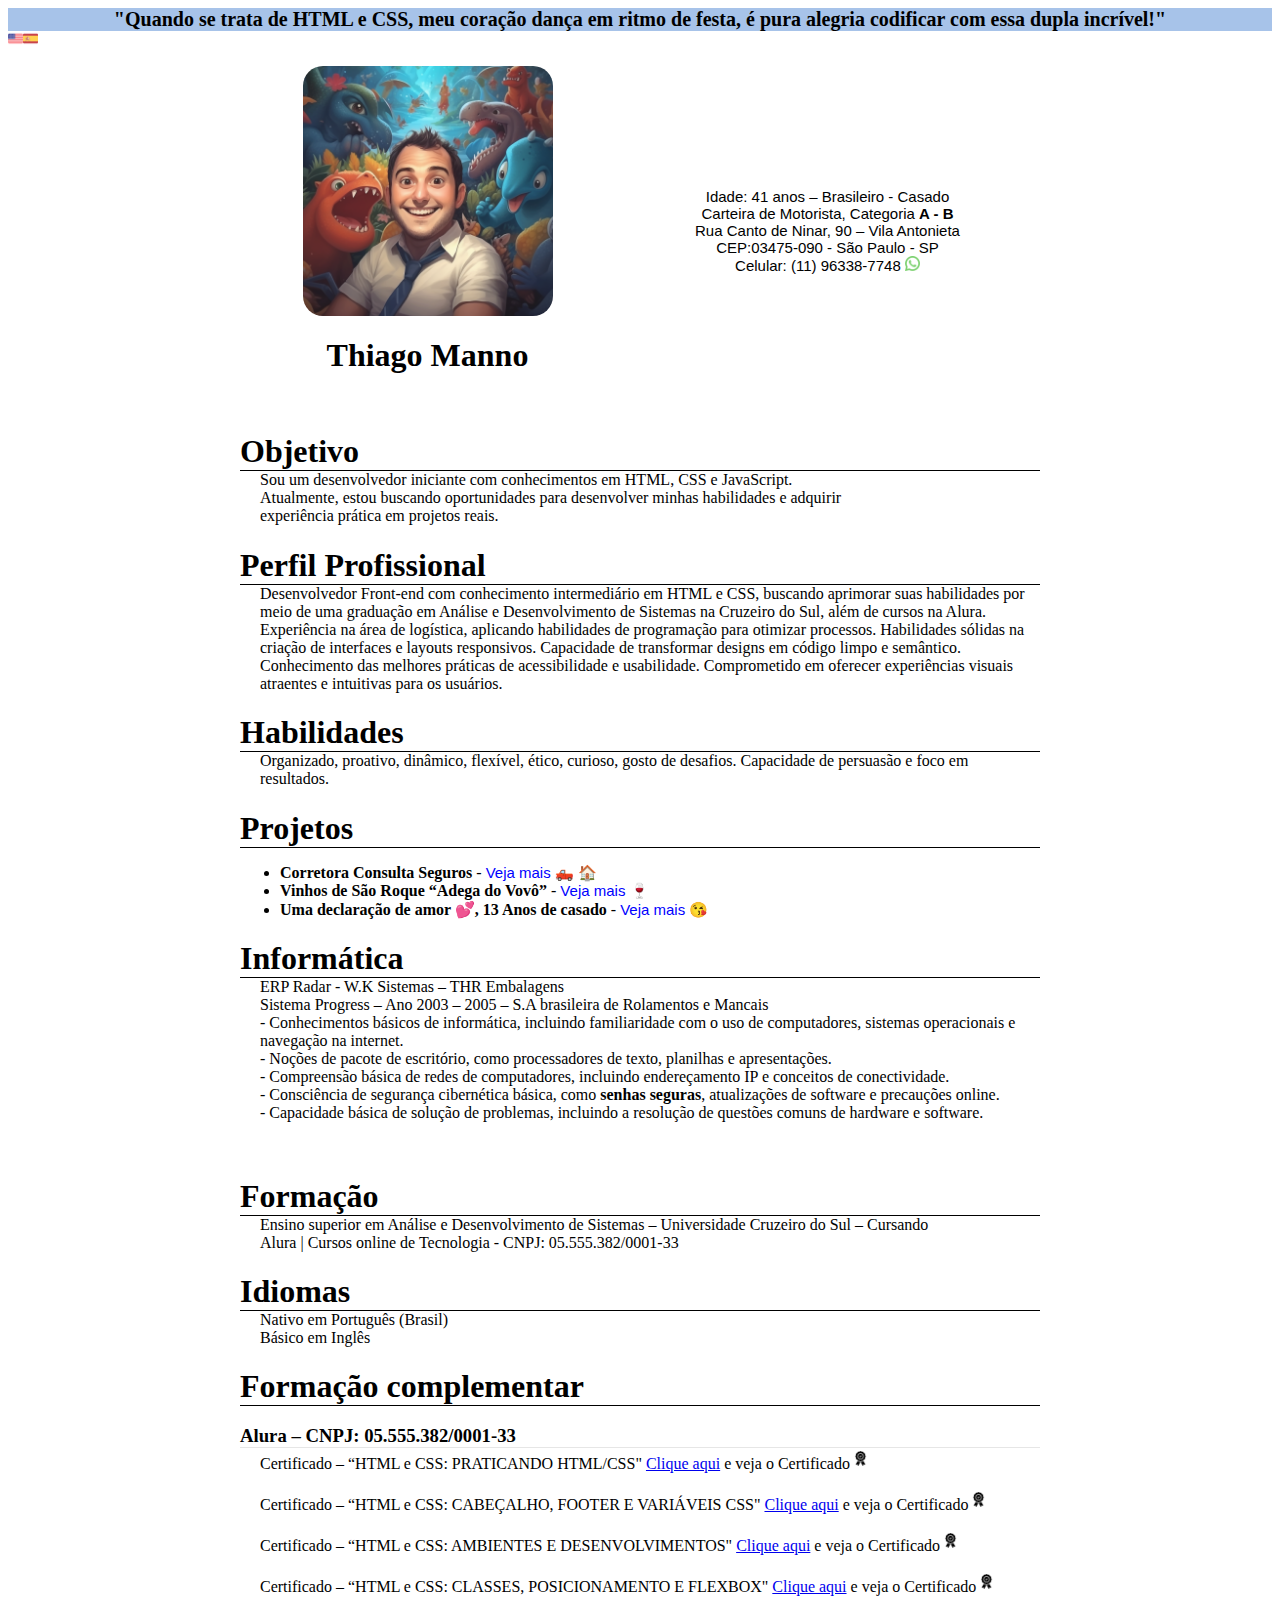
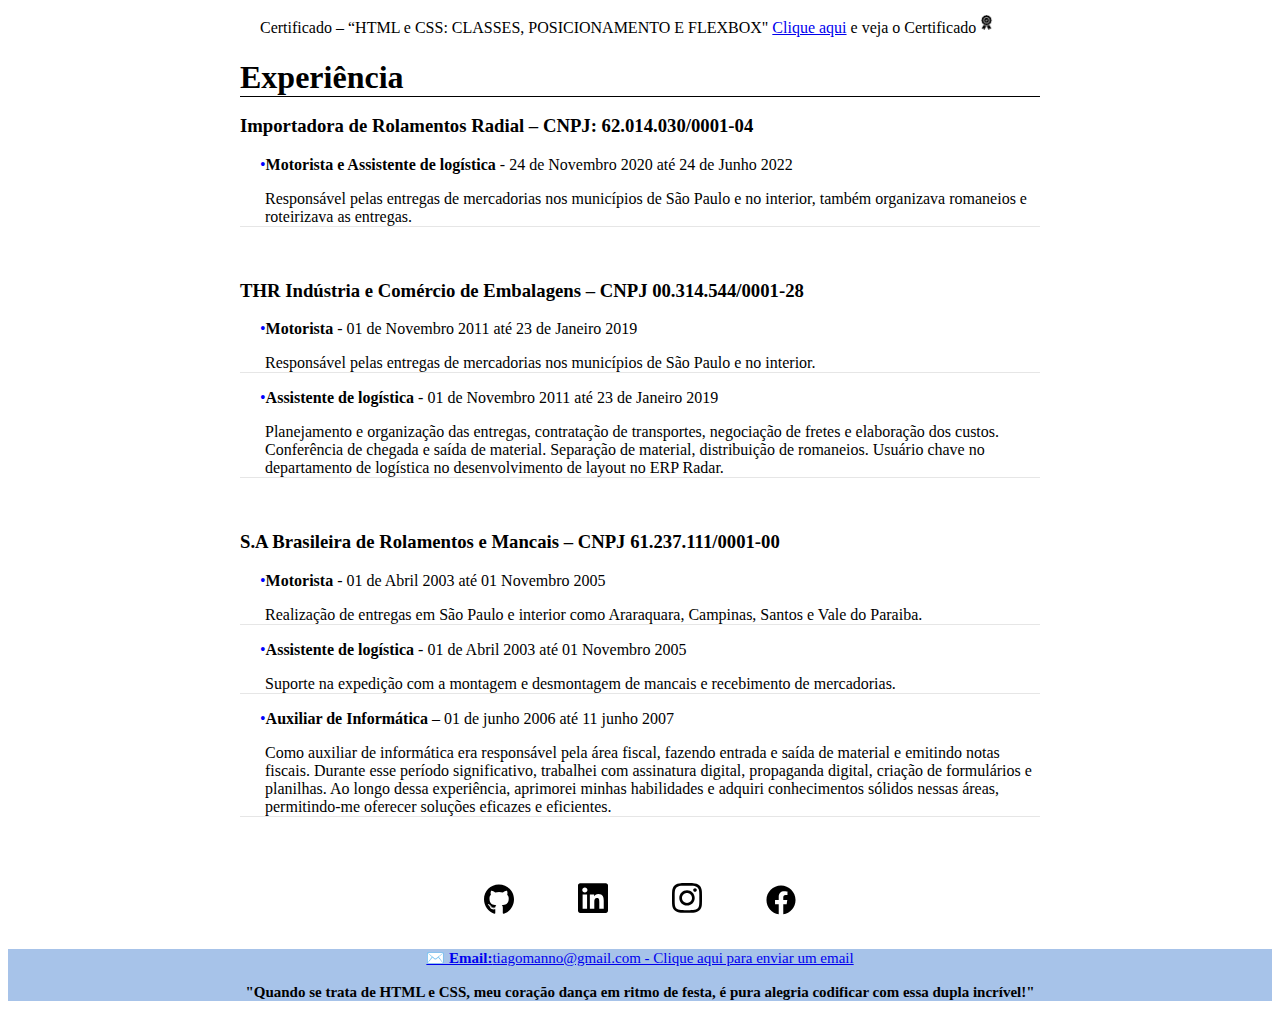
==== index.html @ 10908d87 "Update index.html" ====
<!DOCTYPE html>
<html lang="pt-BR">
<head>
    <meta charset="UTF-8">
    <meta name="viewport" content="width=], initial-scale=1.0">
    <link rel="stylesheet" href="css/styles.css">
    <title>Curriculo - Thiago Manno</title>
</head>
<div class="bloque_decoration"><strong>"Quando se trata de HTML e CSS, meu coração dança em ritmo de festa, é pura alegria codificar com essa dupla incrível!"</strong></div>
<div class="boque_bandeiras_duas">
    <a href="https://www.curriculothiagomannno.com/ingles.html"><img class="boque_bandeira" src="imagem/estados-unidos.png" alt="face_icone"></a>
    <a href="https://www.curriculothiagomannno.com/espanhol.html"><img class="boque_bandeira" src="imagem/espanha.png" alt="face_icone"></a>
</div>
<header class="cabecalho">
      <div class="cabecalho_caixa">
      <section class="cabecalho_esquerdo">
        <img class="cabecalho_img" src="/imagem/Perfil.png" alt="Thiago Manno">
        <h1 class="cabecalho_titulo_thiago"> Thiago Manno</h1>
      </section>
      <section class="cabecalho_direito">
            <p class="cabecalho_titulo_dados_endereco">
            Idade: 41 anos – Brasileiro - Casado<br>
            Carteira de Motorista, Categoria <strong>A - B</strong><br>
            Rua Canto de Ninar, 90 – Vila Antonieta<br>
            CEP:03475-090 - São Paulo - SP<br>
            Celular: (11) 96338-7748 <img class="whatsapp" src="imagem/whatsapp.png" alt="whatsapp"><br></p>
        </section>     
    </div>
</header>

<body>
<div class="container_perfil">
        <h1 class="perfil_titulo">Objetivo</h1>
            <p class="perfil_paragrafo">Sou um desenvolvedor iniciante com conhecimentos em HTML, CSS e JavaScript.<br>
            Atualmente, estou buscando oportunidades para desenvolver minhas habilidades e adquirir<br>
            experiência prática em projetos reais.</p>

        <h1 class="perfil_titulo">Perfil Profissional</h1>
            <p class="perfil_paragrafo">Desenvolvedor Front-end com conhecimento intermediário em HTML e CSS,
            buscando aprimorar suas habilidades por meio de uma graduação em Análise e Desenvolvimento de Sistemas
            na Cruzeiro do Sul, além de cursos na Alura.<br>
            Experiência na área de logística, aplicando habilidades de programação para otimizar
            processos. Habilidades sólidas na criação de interfaces e layouts responsivos.
            Capacidade de transformar designs em código limpo e semântico. Conhecimento das
            melhores práticas de acessibilidade e usabilidade. Comprometido em oferecer
            experiências visuais atraentes e intuitivas para os usuários.</p>

        <h1 class="perfil_titulo">Habilidades</h1>
            <p class="perfil_paragrafo">Organizado, proativo, dinâmico, flexível, ético, curioso, gosto de desafios.
            Capacidade de persuasão e foco em resultados.</p>

        <h1 class="perfil_titulo">Projetos</h1>
        <section class="Projetos">
            <ul>
                <li>
                    <span><strong>Corretora Consulta Seguros</strong></span> -
                    <a class="veja_mais" href="https://www.consultaseguros.com.br" target="_blank">Veja mais 🛻 🏠</a>
                </li>
                <li>
                    <span><strong>Vinhos de São Roque “Adega do Vovô”</strong></span> -
                    <a class="veja_mais" href="https://www.adegadovovo.com.br" target="_blank">Veja mais 🍷</a>
                </li>
                <li>
                    <span><strong>Uma declaração de amor 💕, 13 Anos de casado</strong></span> -
                    <a class="veja_mais" href="https://amor-caca-thiagomanno.vercel.app" target="_blank">Veja mais 😘 </a>
                </li>
            </ul>
        </section>

        <h1 class="perfil_titulo">Informática</h1>
            <p class="perfil_paragrafo">ERP Radar - W.K Sistemas – THR Embalagens<br>
            Sistema Progress – Ano 2003 – 2005 – S.A brasileira de Rolamentos e Mancais<br>
            - Conhecimentos básicos de informática, incluindo familiaridade com o uso de computadores,
            sistemas operacionais e navegação na internet.<br>
            - Noções de pacote de escritório, como processadores de texto, planilhas e apresentações.<br>
            - Compreensão básica de redes de computadores, incluindo endereçamento IP e conceitos de conectividade.<br>
            - Consciência de segurança cibernética básica, como <strong>senhas seguras</strong>, atualizações de software e precauções online.<br>
            - Capacidade básica de solução de problemas, incluindo a resolução de questões comuns de hardware e software.</p><br>
    
        <h1 class="perfil_titulo">Formação</h1>
        <p class="perfil_paragrafo">Ensino superior em Análise e Desenvolvimento de Sistemas – Universidade Cruzeiro do Sul – Cursando<br>
           Alura | Cursos online de Tecnologia - CNPJ: 05.555.382/0001-33</p>
        
          <h1 class="perfil_titulo">Idiomas</h1>
          <p class="perfil_paragrafo">Nativo em Português (Brasil)<br>
           Básico em Inglês</p>

        <h1 class="perfil_titulo">Formação complementar</h1>

           <h3 class="formacao_certificados">Alura – CNPJ: 05.555.382/0001-33</h3>
           <p class="perfil_paragrafo">Certificado – “HTML e CSS: PRATICANDO HTML/CSS" <a href="imagem/001.pdf" target="_blank">Clique aqui</a> e veja o Certificado<img class="icone_cert" src="imagem/icones/certificado_icone.png" alt="certificado_icones"></p>
           <p class="perfil_paragrafo">Certificado – “HTML e CSS: CABEÇALHO, FOOTER E VARIÁVEIS CSS" <a href="imagem/002.pdf" target="_blank">Clique aqui</a> e veja o Certificado<img class="icone_cert" src="imagem/icones/certificado_icone.png" alt="certificado_icones"></p>
           <p class="perfil_paragrafo">Certificado – “HTML e CSS: AMBIENTES E DESENVOLVIMENTOS" <a href="imagem/004.pdf" target="_blank">Clique aqui</a> e veja o Certificado<img class="icone_cert" src="imagem/icones/certificado_icone.png" alt="certificado_icones"></p>
           <p class="perfil_paragrafo">Certificado – “HTML e CSS: CLASSES, POSICIONAMENTO E FLEXBOX" <a href="imagem/003.pdf" target="_blank">Clique aqui</a> e veja o Certificado<img class="icone_cert" src="imagem/icones/certificado_icone.png" alt="certificado_icones"></p>
           <p class="perfil_paragrafo">Certificado – “HTML e CSS: CLASSES, POSICIONAMENTO E FLEXBOX" <a href="imagem/005.pdf" target="_blank">Clique aqui</a> e veja o Certificado<img class="icone_cert" src="imagem/icones/certificado_icone.png" alt="certificado_icones"></p>
           
        
          <h1 class="perfil_titulo">Experiência</h1>        
          
    <h3 class="perfil_titulo_experiencia_empresa">Importadora de Rolamentos Radial – CNPJ: 62.014.030/0001-04</h3>
                <p class="perfil_paragrafo_experiencia_comentario"><strong>Motorista e Assistente de logística</strong> - 24 de Novembro 2020 até 24 de Junho 2022</p>
                <p class="paragrafo_exp_com">Responsável pelas entregas de mercadorias nos municípios de São Paulo e no
                interior, também organizava romaneios e roteirizava as entregas.</p><br>
          
    <h3 class="perfil_titulo_experiencia_empresa">THR Indústria e Comércio de Embalagens – CNPJ 00.314.544/0001-28</h3>
                <p class="perfil_paragrafo_experiencia_comentario"><strong>Motorista</strong> -  01 de Novembro 2011 até 23 de Janeiro 2019</p>
                <p class="paragrafo_exp_com">Responsável pelas entregas de mercadorias nos municípios de São Paulo e no interior.</p>
                <p class="perfil_paragrafo_experiencia_comentario"><strong>Assistente de logística</strong> -  01 de Novembro 2011 até 23 de Janeiro 2019</p>
                <p class="paragrafo_exp_com">Planejamento e organização das entregas, contratação de transportes, negociação de fretes e elaboração dos custos. 
                Conferência de chegada e saída de material. Separação de material, distribuição de romaneios. Usuário chave no departamento de logística no desenvolvimento de layout no ERP Radar.</p><br>
          
    <h3 class="perfil_titulo_experiencia_empresa">S.A Brasileira de Rolamentos e Mancais – CNPJ 61.237.111/0001-00</h3>
                 <p class="perfil_paragrafo_experiencia_comentario"><strong>Motorista</strong> - 01 de Abril 2003 até 01 Novembro 2005</p>
                 <p class="paragrafo_exp_com">Realização de entregas em São Paulo e interior como Araraquara, Campinas, Santos e Vale do Paraiba.</p>                
                <p class="perfil_paragrafo_experiencia_comentario"><strong>Assistente de logística</strong> - 01 de Abril 2003 até 01 Novembro 2005</p>
                <p class="paragrafo_exp_com">Suporte na expedição com a montagem e desmontagem de mancais e recebimento de mercadorias.<br></p>
                <p class="perfil_paragrafo_experiencia_comentario"><strong>Auxiliar de Informática</strong> – 01 de junho 2006 até 11 junho 2007</p>
                <p class="paragrafo_exp_com">Como auxiliar de informática era responsável pela área fiscal, fazendo entrada e
                saída de material e emitindo notas fiscais. Durante esse período significativo,
                trabalhei com assinatura digital, propaganda digital, criação de formulários e
                planilhas. Ao longo dessa experiência, aprimorei minhas habilidades e adquiri
                conhecimentos sólidos nessas áreas, permitindo-me oferecer soluções eficazes e
                eficientes.</p><br>
          
</div>
</body>
<footer class="rodape_redes_sociais">
        <a href="https://github.com/Thiagomanno"><img class="rede_sociais_icon" src="imagem/icones/github.svg" alt="Git_icone"></a>
        <a href="https://www.linkedin.com/in/thiago-manno-0407b7b1/"><img class="rede_sociais_icon" src="imagem/icones/linkedin.svg" alt="link_icone"></a>
        <a href="https://www.instagram.com/thiago.manno"><img class="rede_sociais_icon" src="imagem/icones/instagram.svg" alt="inst_icone"></a>
        <a href="https://www.facebook.com/thiago.manno"><img class="rede_sociais_icon" src="imagem/icones/facebook.svg" alt="face_icone"></a>
</footer>
<div class="email_marketing"><a href="mailto:thiago.manno@hotmail.com.br"><strong> ✉️ Email:</strong>tiagomanno@gmail.com - Clique aqui para enviar um email</a><br><br><strong>"Quando se trata de HTML e CSS, meu coração dança em ritmo de festa, é pura alegria codificar com essa dupla incrível!"</strong></div>
</html>
---- css/styles.css ----
*/ {
    margin: 0px;
    padding: 0px;
    border: 0;
    font-size: 100%;
    font-weight: normal;
}

.boque_bandeiras_duas{
    display: flex;
    flex-direction: row;
}


.boque_bandeira{
    font-size: 15px;
    width: 15px;
}


header{
    display: flex;
    flex-direction: row;
    justify-content:space-around;
}
.cabecalho_titulo_dados_endereco{
     font-family:Arial, Helvetica, sans-serif;
     font-size: 15px;
}



body{
    text-align: center;
}

.cabecalho_redes_sociais{
    display: flex;
    flex-direction: row;
    justify-content: end;
    padding: 5px;
    margin-bottom: 10px;
    gap: 10px;
}
.rede_sociais_icon{
    order: -1;
    width: 30px;
    padding: 30px;
}

.cabecalho_titulo{
    display: flex;
    flex-direction: column;
   
}

.cabecalho_img{
    display: flex;
    flex-direction: column;
    align-items: center;
    justify-content: center;
    width: 250px;
    border-radius: 20px;
    opacity: 90%;
}

.whatsapp{
    width: 15px;
}

 .cabecalho_caixa{
    display: flex;
    flex-direction:row;
    padding: 1pc;
    width: 800px;
    align-items: center;
    justify-content: space-around;
}

@media (max-width: 790px) {
    .cabecalho_caixa {
      flex-direction: column;
    }
  }

.cabecalho_direito{
    display: flex;
    flex-direction: column;
    flex-flow: nowrap;
    text-align: center;
    justify-content: center;
    width: 300px;

}
.cabecalho_esquerdo{
    display: flex;
    flex-direction: column;
    align-items: center;


}
.container_perfil{
        max-width: 800px;
        margin: 0 auto;
        text-align: left;
}
.perfil_titulo{
    text-decoration: none;
    text-align:left;
    margin-bottom: 0;
    border-bottom: 1px solid black;
}

.perfil_paragrafo{
    padding-left: 20px;
    margin-top: 0;
}

.veja_mais{
    text-decoration: none;
    color: blue;
    font-family:Arial, Helvetica, sans-serif;
    font-size: 15px;
}

.formacao_certificados{
    text-decoration: none;
    text-align:left;
    margin-bottom: 0;
    border-bottom: 1px solid #00000019;

}

.perfil_paragrafo_cert-1{
    text-decoration: none;
    text-align:left;
    margin-bottom: 0;
    padding-left: 20px;

}
.perfil_paragrafo_cert{
    text-decoration: none;
    margin-bottom: 0;
    padding-left: 20px;
    padding-bottom: 20px;

}

.icone_cert{
    width: 15px;
    padding: 3px;
}

.experiencias_empresas{
    margin-top: 0;
}

.perfil_paragrafo_experiencia_comentario{
    margin-top: 0;
    padding-left: 20px;
}

.perfil_paragrafo_experiencia_comentario:before{
  content: "\2022"; 
  color: blue; 
}
        
.paragrafo_exp_com{
    padding-left: 25px;
    margin-top: 0;
    border-bottom: 1px solid #00000019;
}

.email_marketing{
    font-size: 15px;
    background-color: rgb(167, 195, 233);
    
}

.bloque_decoration{
    background-color: rgb(167, 195, 233);
    font-size: 20px;
    color: black;
    
}
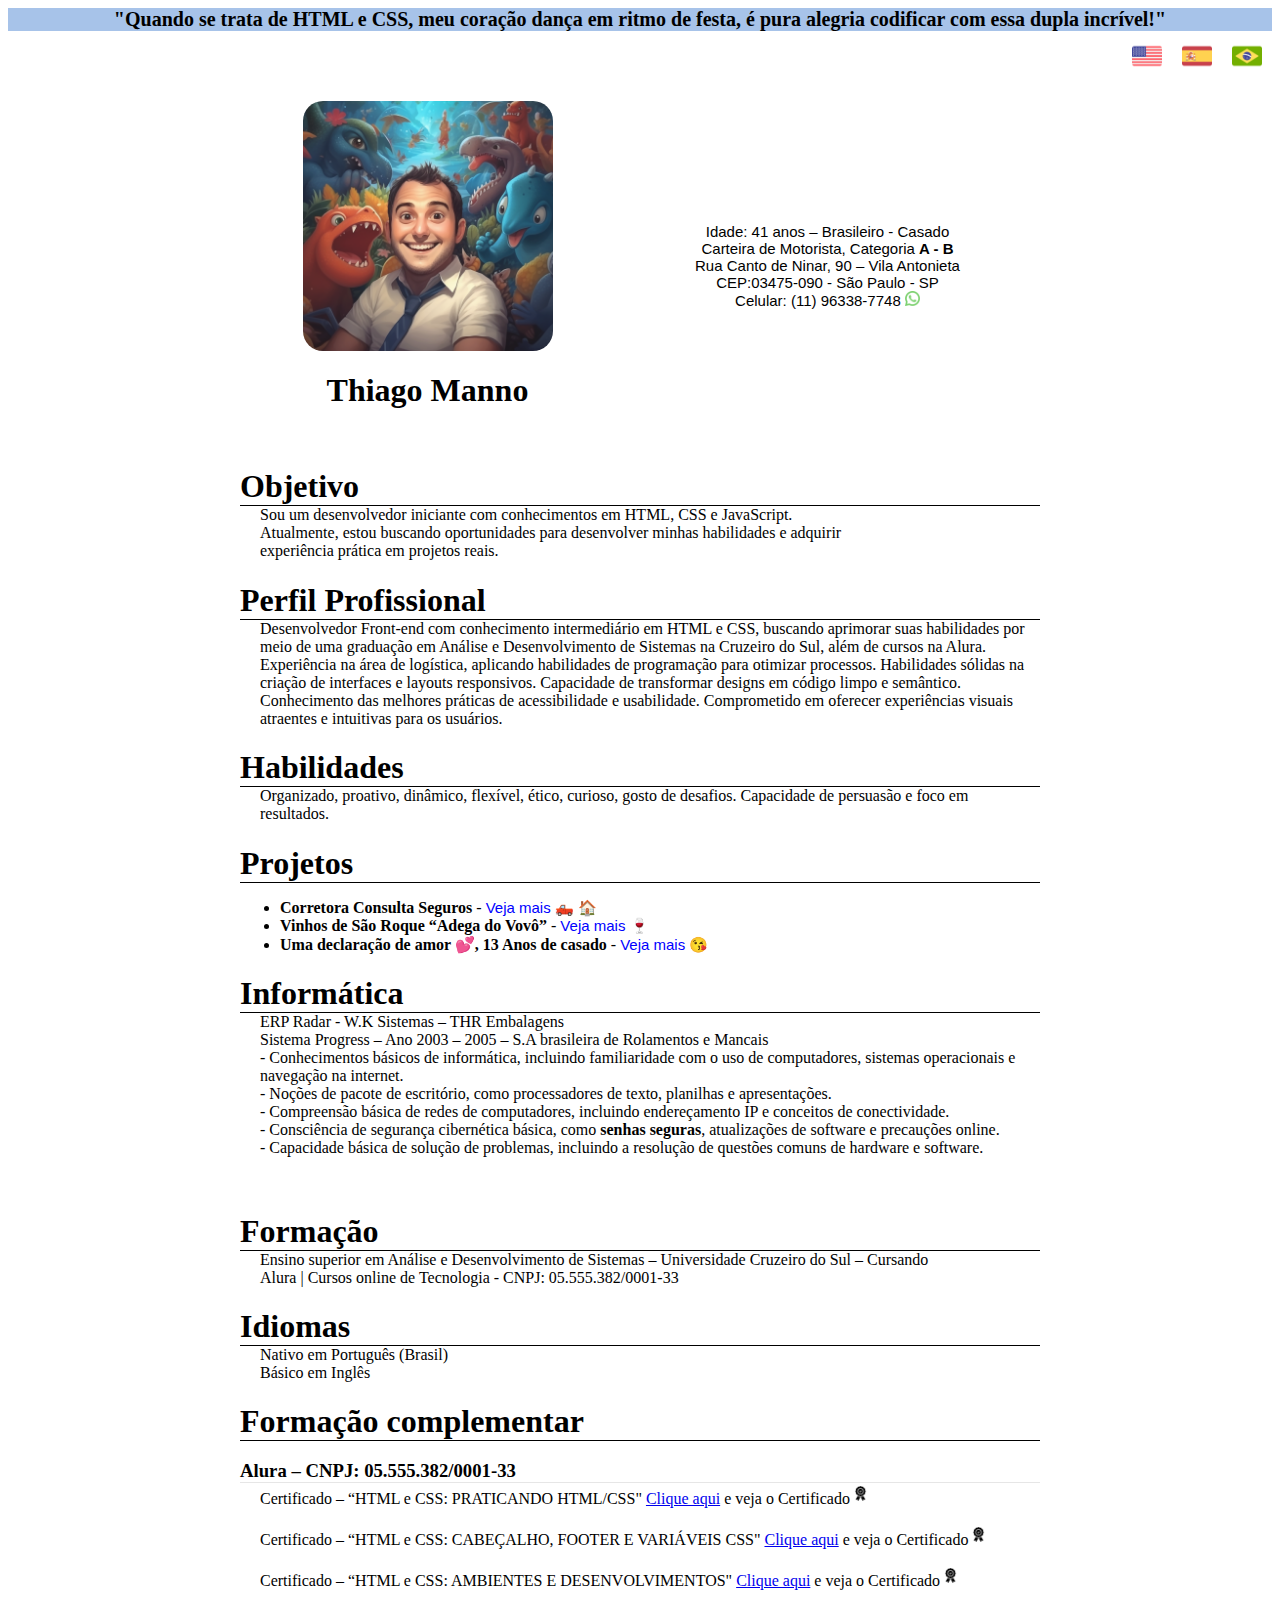
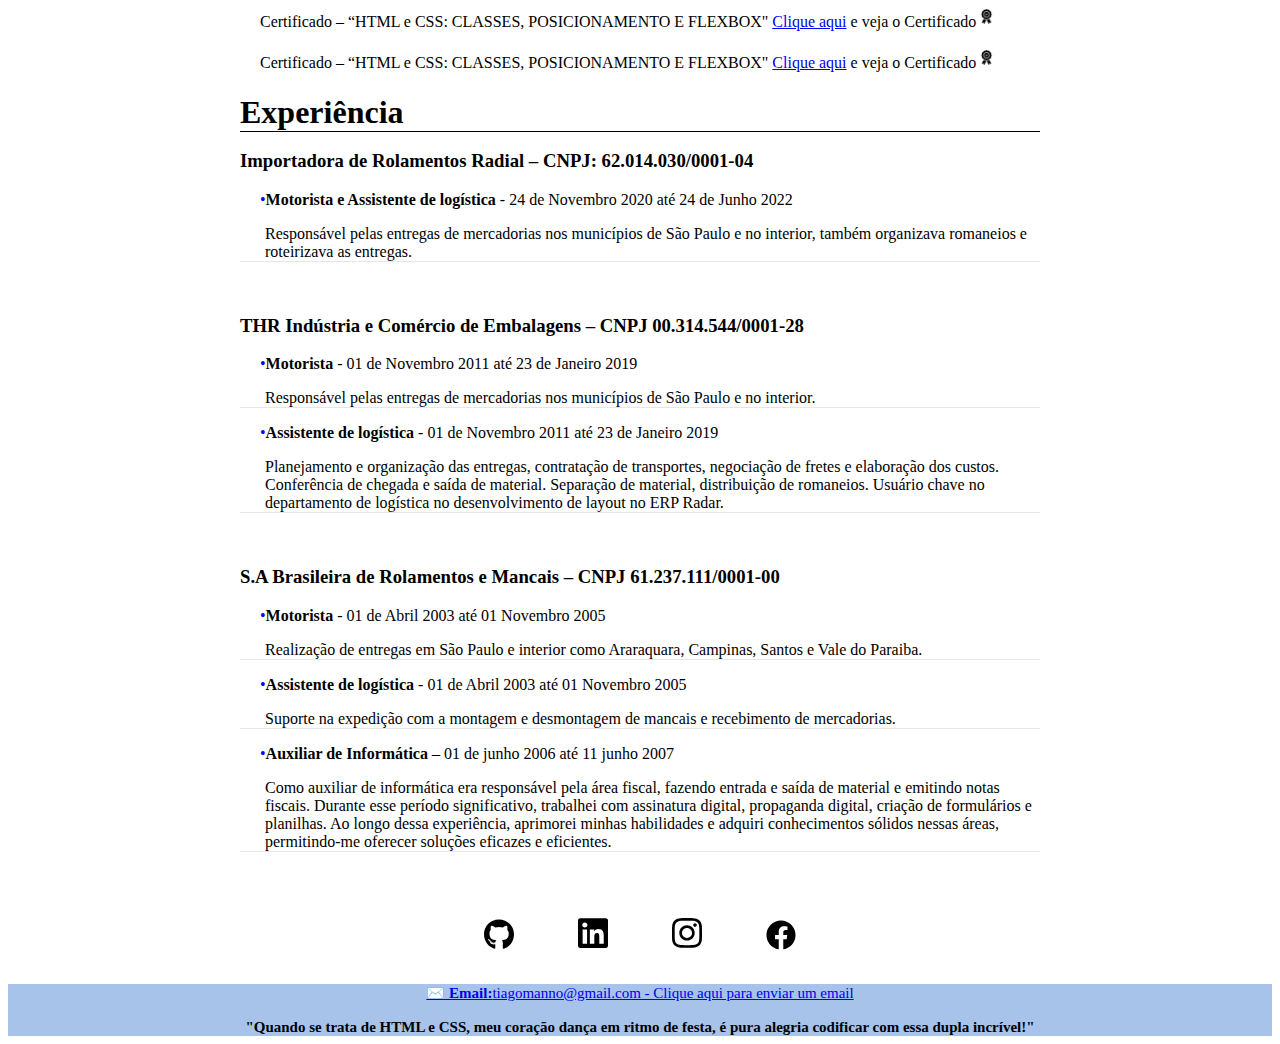
==== commit 4a7c3f24: "Update index.html" ====
--- a/index.html
+++ b/index.html
@@ -10,6 +10,7 @@
 <div class="boque_bandeiras_duas">
     <a href="https://www.curriculothiagomannno.com/ingles.html"><img class="boque_bandeira" src="imagem/estados-unidos.png" alt="face_icone"></a>
     <a href="https://www.curriculothiagomannno.com/espanhol.html"><img class="boque_bandeira" src="imagem/espanha.png" alt="face_icone"></a>
+    <a href="https://www.curriculothiagomannno.com/index.html"><img class="boque_bandeira" src="imagem/brasil.png" alt="face_icone"></a>
 </div>
 <header class="cabecalho">
       <div class="cabecalho_caixa">
--- a/css/styles.css
+++ b/css/styles.css
@@ -9,12 +9,15 @@
 .boque_bandeiras_duas{
     display: flex;
     flex-direction: row;
+    align-items: end;
+    justify-content: end;
 }
 
 
 .boque_bandeira{
-    font-size: 15px;
-    width: 15px;
+    font-size: 30px;
+    width: 30px;
+    padding: 10px;
 }
 
 
@@ -32,6 +35,10 @@
 
 body{
     text-align: center;
+}
+
+.em_breve {
+   font-size: 60px;
 }
 
 .cabecalho_redes_sociais{
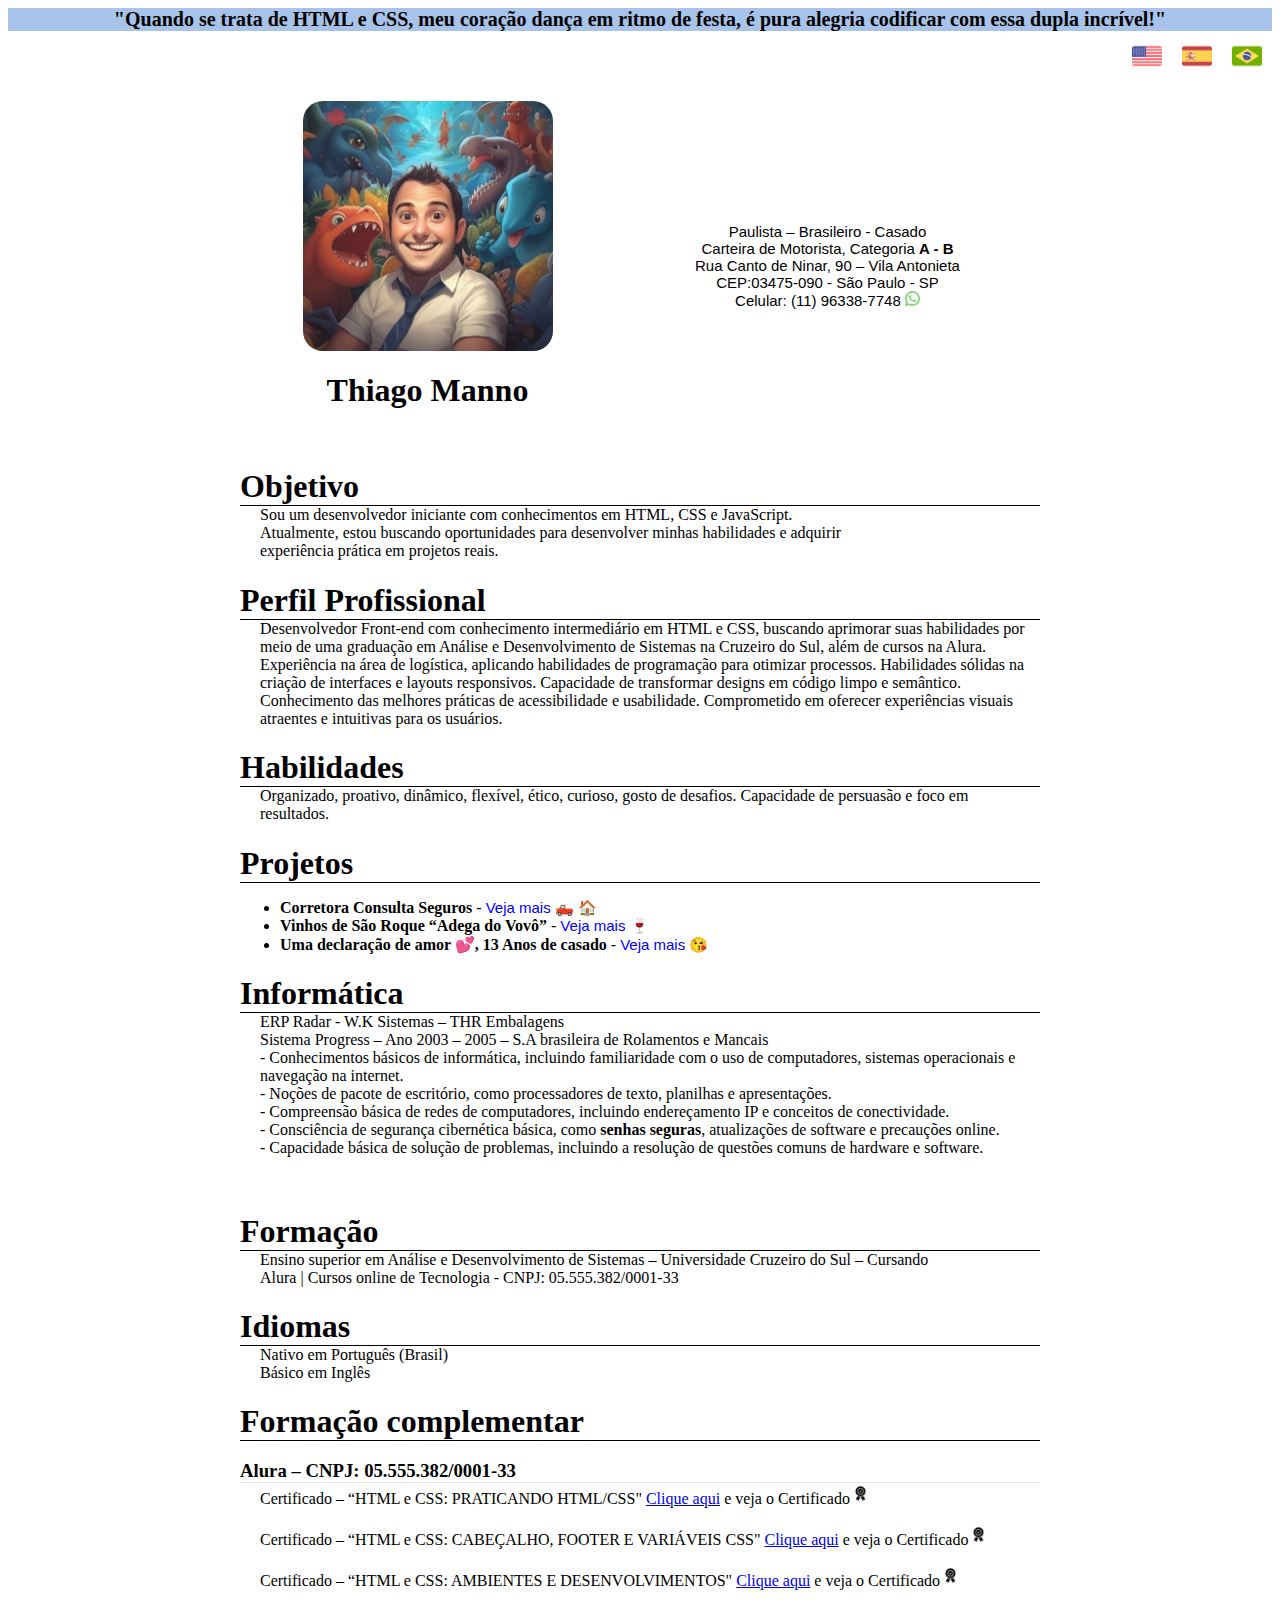
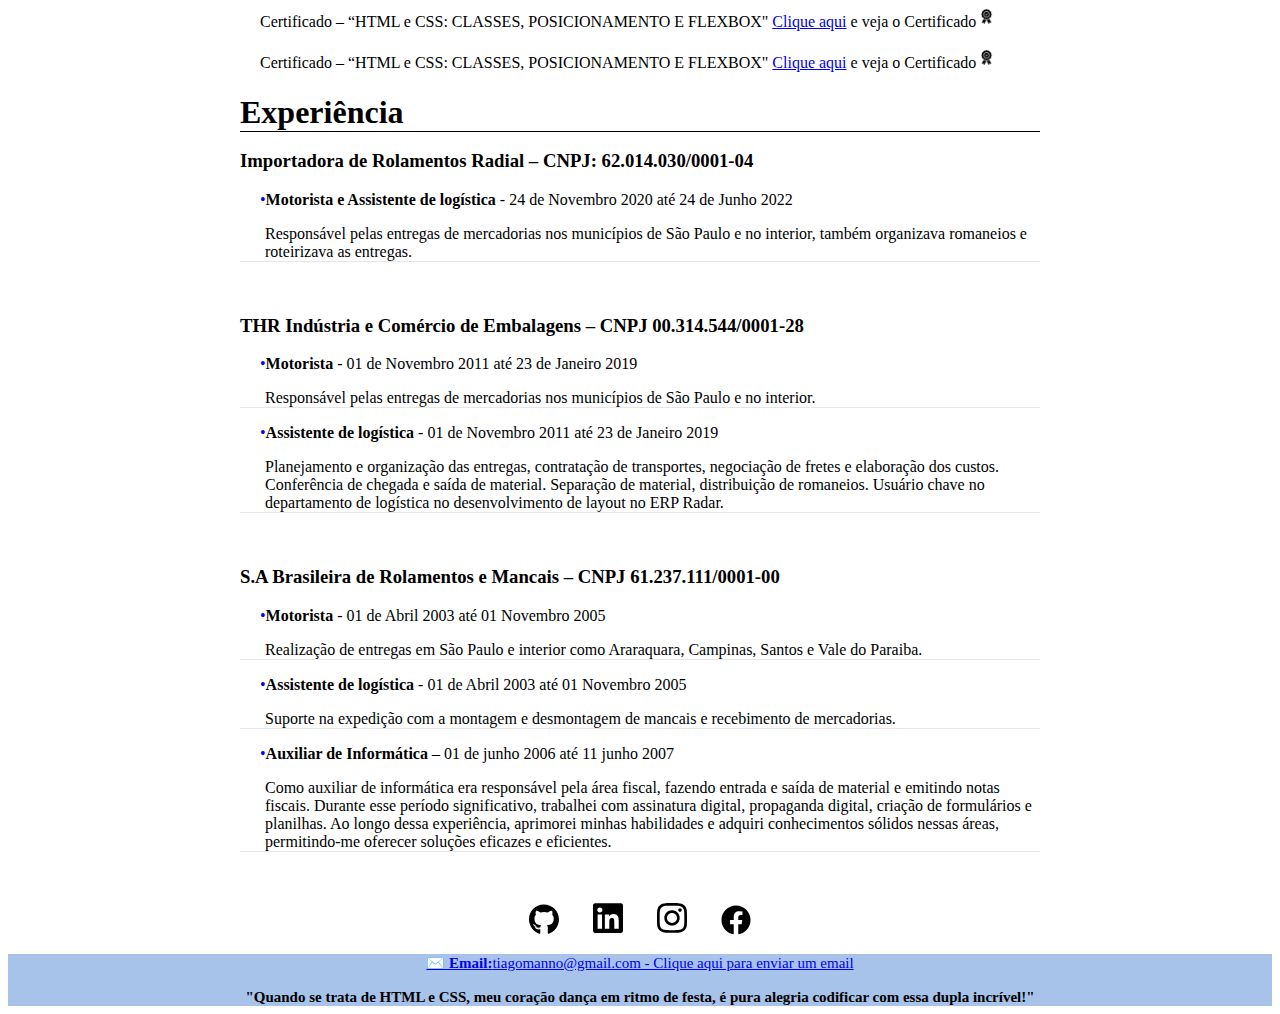
==== commit 3e268685: "Update index.html" ====
--- a/index.html
+++ b/index.html
@@ -10,7 +10,7 @@
 <div class="boque_bandeiras_duas">
     <a href="https://www.curriculothiagomannno.com/ingles.html"><img class="boque_bandeira" src="imagem/estados-unidos.png" alt="face_icone"></a>
     <a href="https://www.curriculothiagomannno.com/espanhol.html"><img class="boque_bandeira" src="imagem/espanha.png" alt="face_icone"></a>
-    <a href="https://www.curriculothiagomannno.com/index.html"><img class="boque_bandeira" src="imagem/brasil.png" alt="face_icone"></a>
+    <a href="https://www.curriculothiagomannno.com/index.html"><img class="boque_bandeira" src="imagem/brasil.png"  alt="face_icone"></a>
 </div>
 <header class="cabecalho">
       <div class="cabecalho_caixa">
@@ -20,7 +20,7 @@
       </section>
       <section class="cabecalho_direito">
             <p class="cabecalho_titulo_dados_endereco">
-            Idade: 41 anos – Brasileiro - Casado<br>
+            Paulista – Brasileiro - Casado<br>
             Carteira de Motorista, Categoria <strong>A - B</strong><br>
             Rua Canto de Ninar, 90 – Vila Antonieta<br>
             CEP:03475-090 - São Paulo - SP<br>
--- a/css/styles.css
+++ b/css/styles.css
@@ -52,7 +52,7 @@
 .rede_sociais_icon{
     order: -1;
     width: 30px;
-    padding: 30px;
+    padding: 15px;
 }
 
 .cabecalho_titulo{
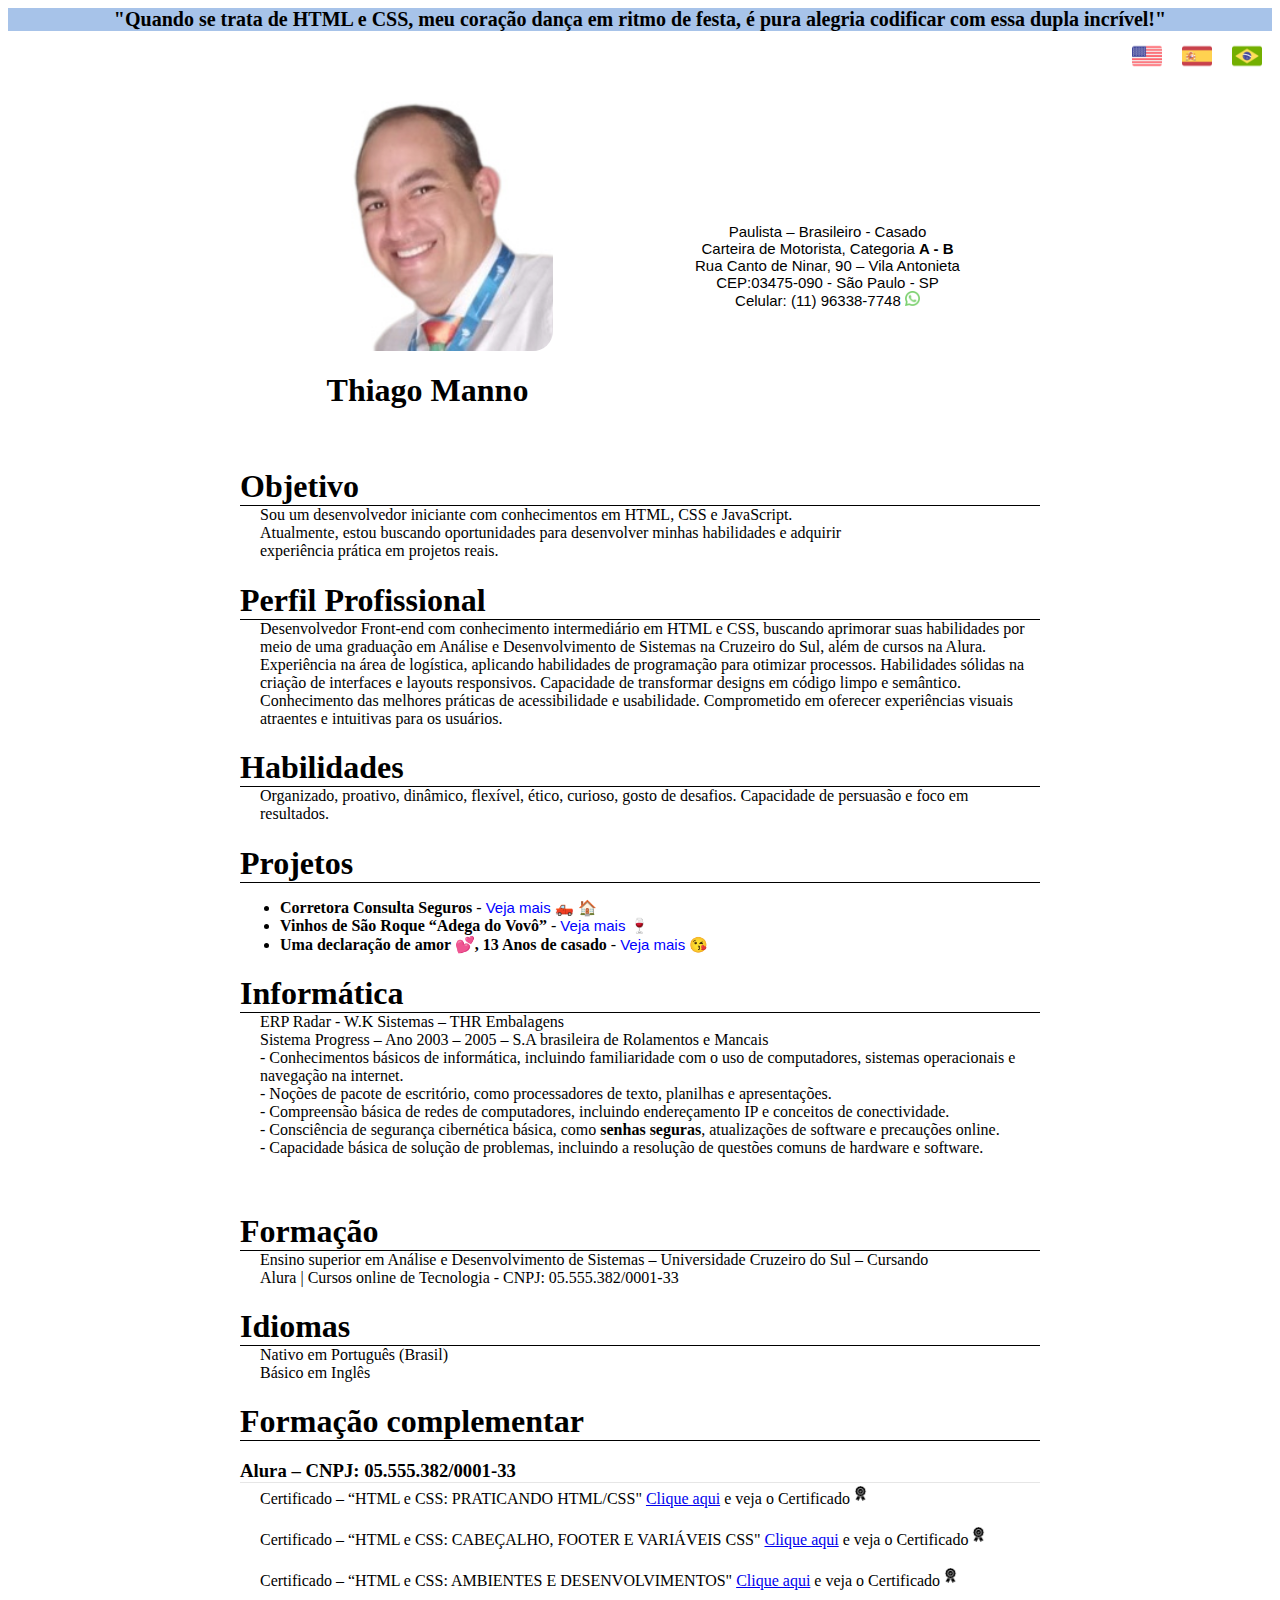
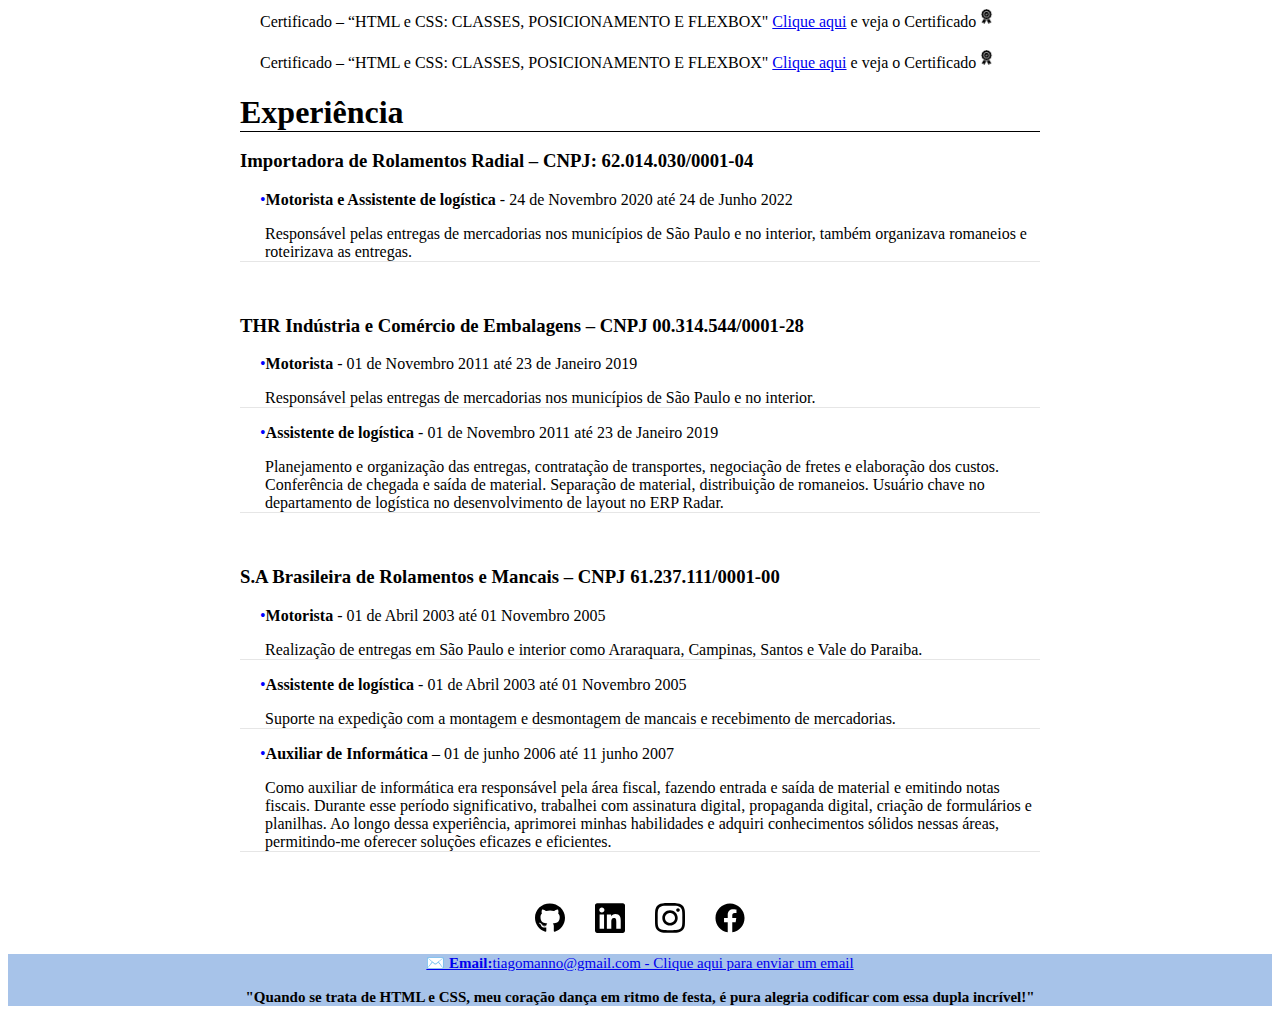
==== commit d0650fa7: "Update index.html" ====
--- a/index.html
+++ b/index.html
@@ -15,7 +15,7 @@
 <header class="cabecalho">
       <div class="cabecalho_caixa">
       <section class="cabecalho_esquerdo">
-        <img class="cabecalho_img" src="/imagem/Perfil.png" alt="Thiago Manno">
+        <img class="cabecalho_img" src="/imagem/thiago.jpg" alt="Thiago Manno">
         <h1 class="cabecalho_titulo_thiago"> Thiago Manno</h1>
       </section>
       <section class="cabecalho_direito">
--- a/css/styles.css
+++ b/css/styles.css
@@ -190,3 +190,10 @@
     color: black;
     
 }
+
+.rodape_redes_sociais{
+    display: flex;
+    flex-direction: row;
+    align-items: center;
+    justify-content: center;
+}
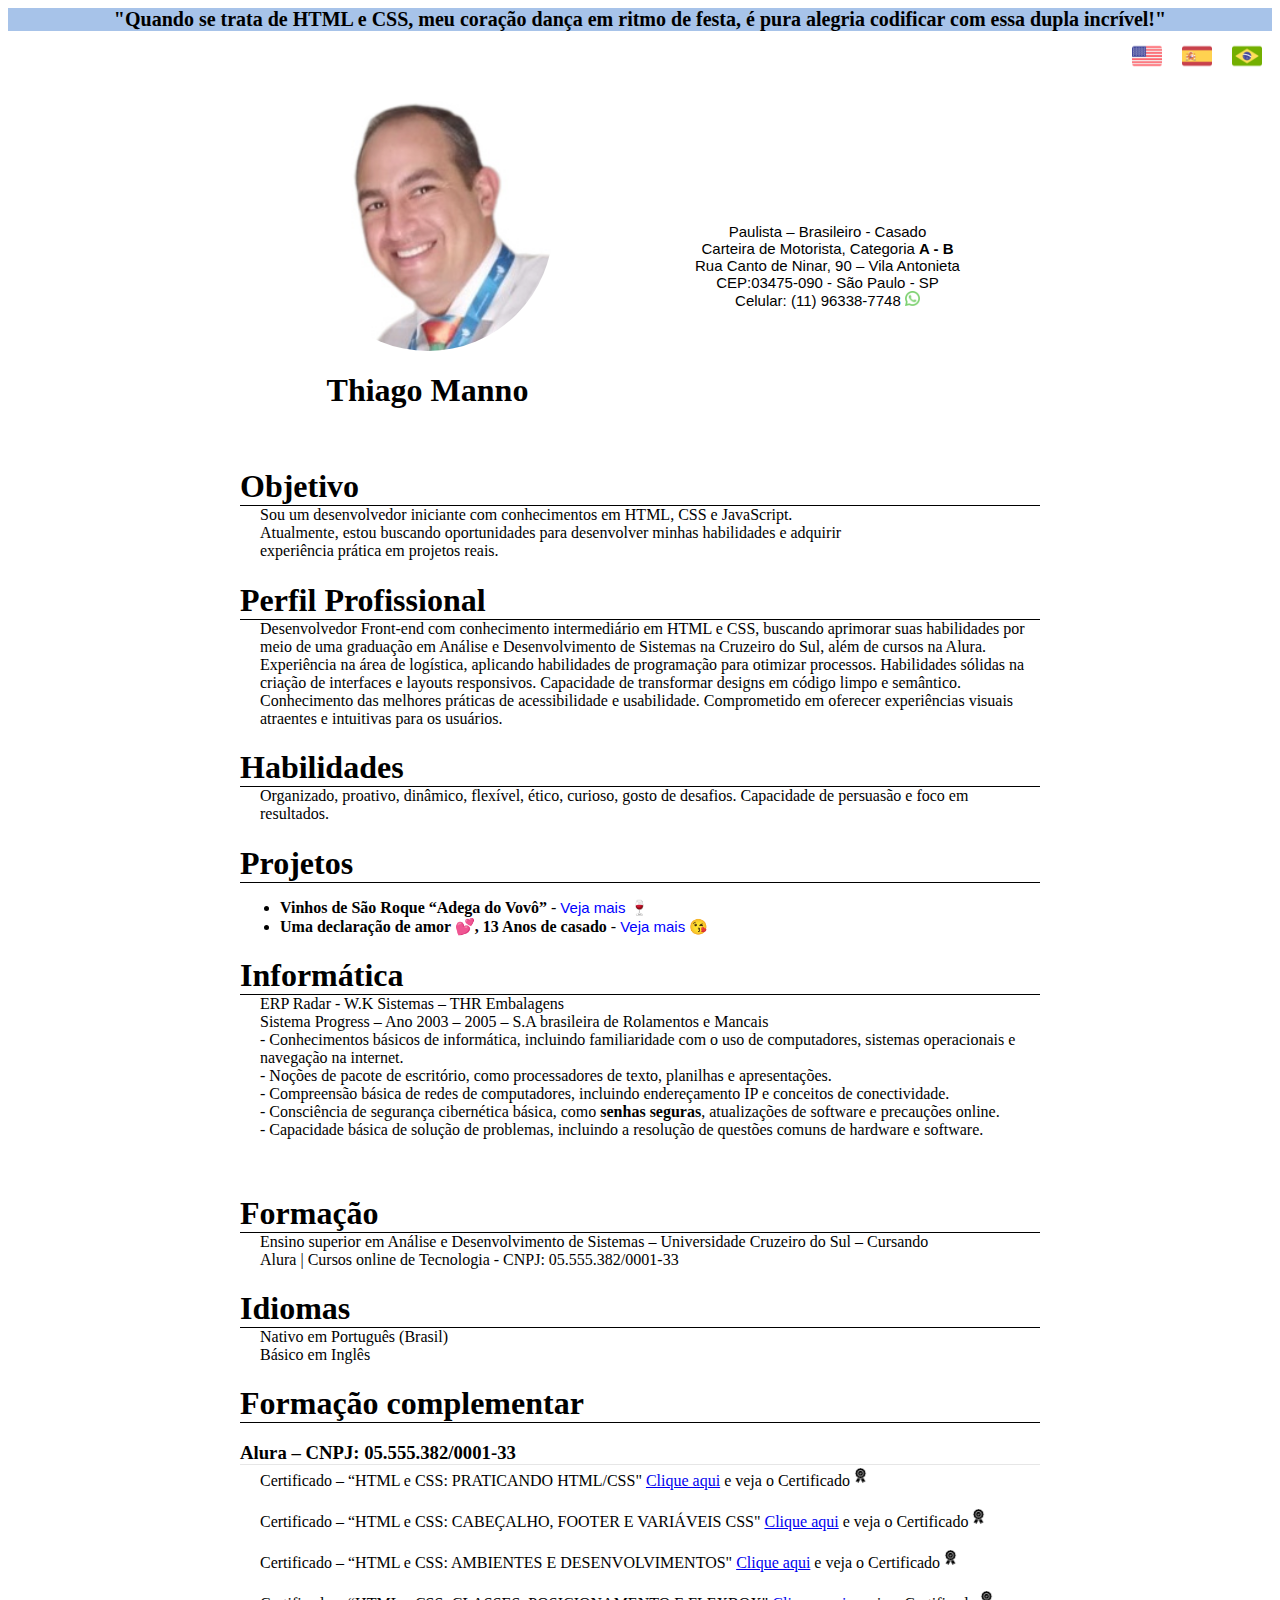
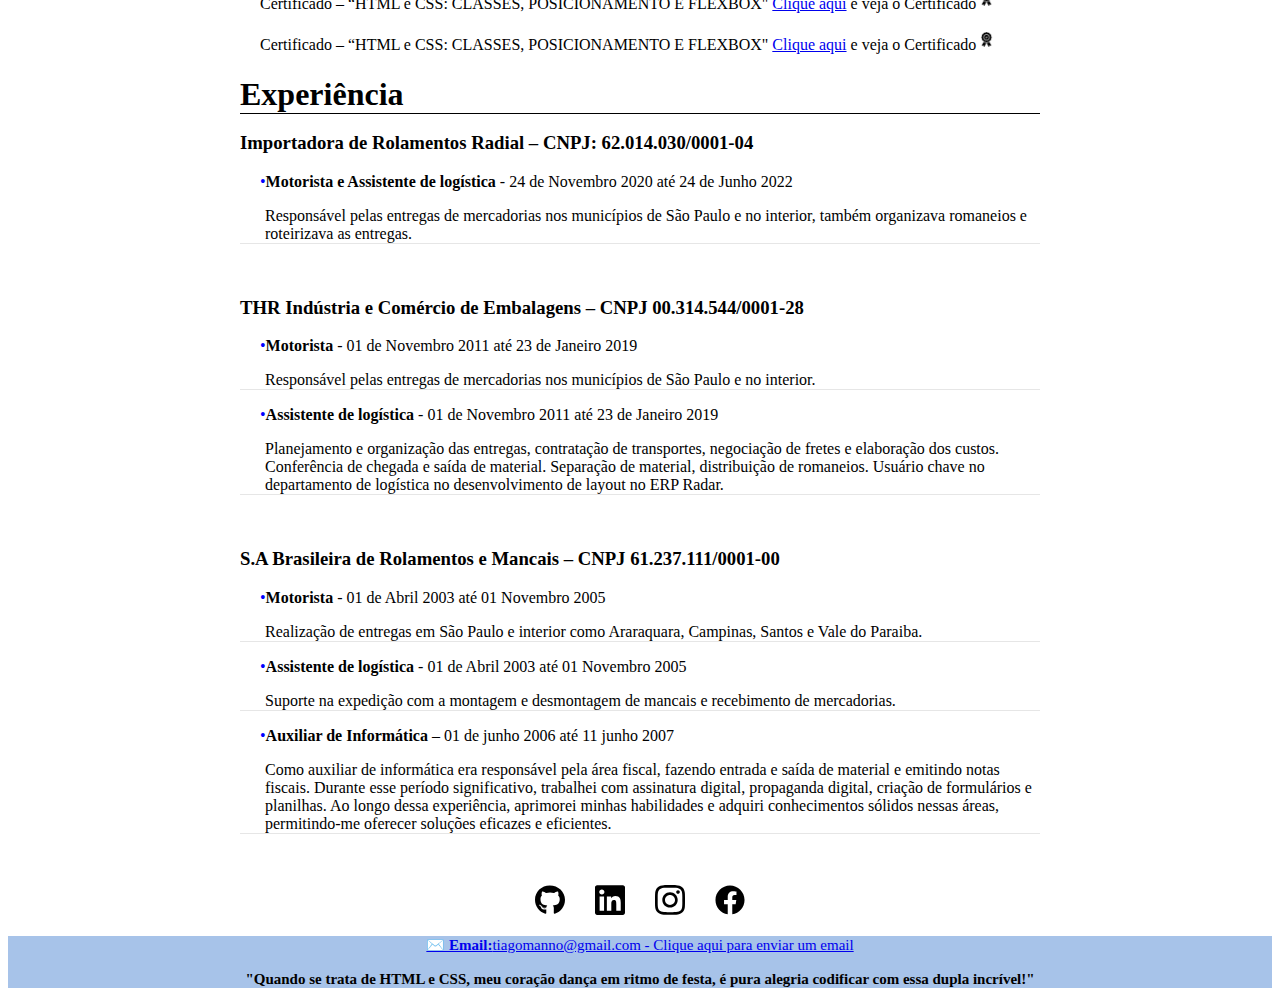
==== commit 171f5fba: "Update index.html" ====
--- a/index.html
+++ b/index.html
@@ -53,10 +53,6 @@
         <h1 class="perfil_titulo">Projetos</h1>
         <section class="Projetos">
             <ul>
-                <li>
-                    <span><strong>Corretora Consulta Seguros</strong></span> -
-                    <a class="veja_mais" href="https://www.consultaseguros.com.br" target="_blank">Veja mais 🛻 🏠</a>
-                </li>
                 <li>
                     <span><strong>Vinhos de São Roque “Adega do Vovô”</strong></span> -
                     <a class="veja_mais" href="https://www.adegadovovo.com.br" target="_blank">Veja mais 🍷</a>
--- a/css/styles.css
+++ b/css/styles.css
@@ -67,7 +67,7 @@
     align-items: center;
     justify-content: center;
     width: 250px;
-    border-radius: 20px;
+    border-radius: 50%;
     opacity: 90%;
 }
 
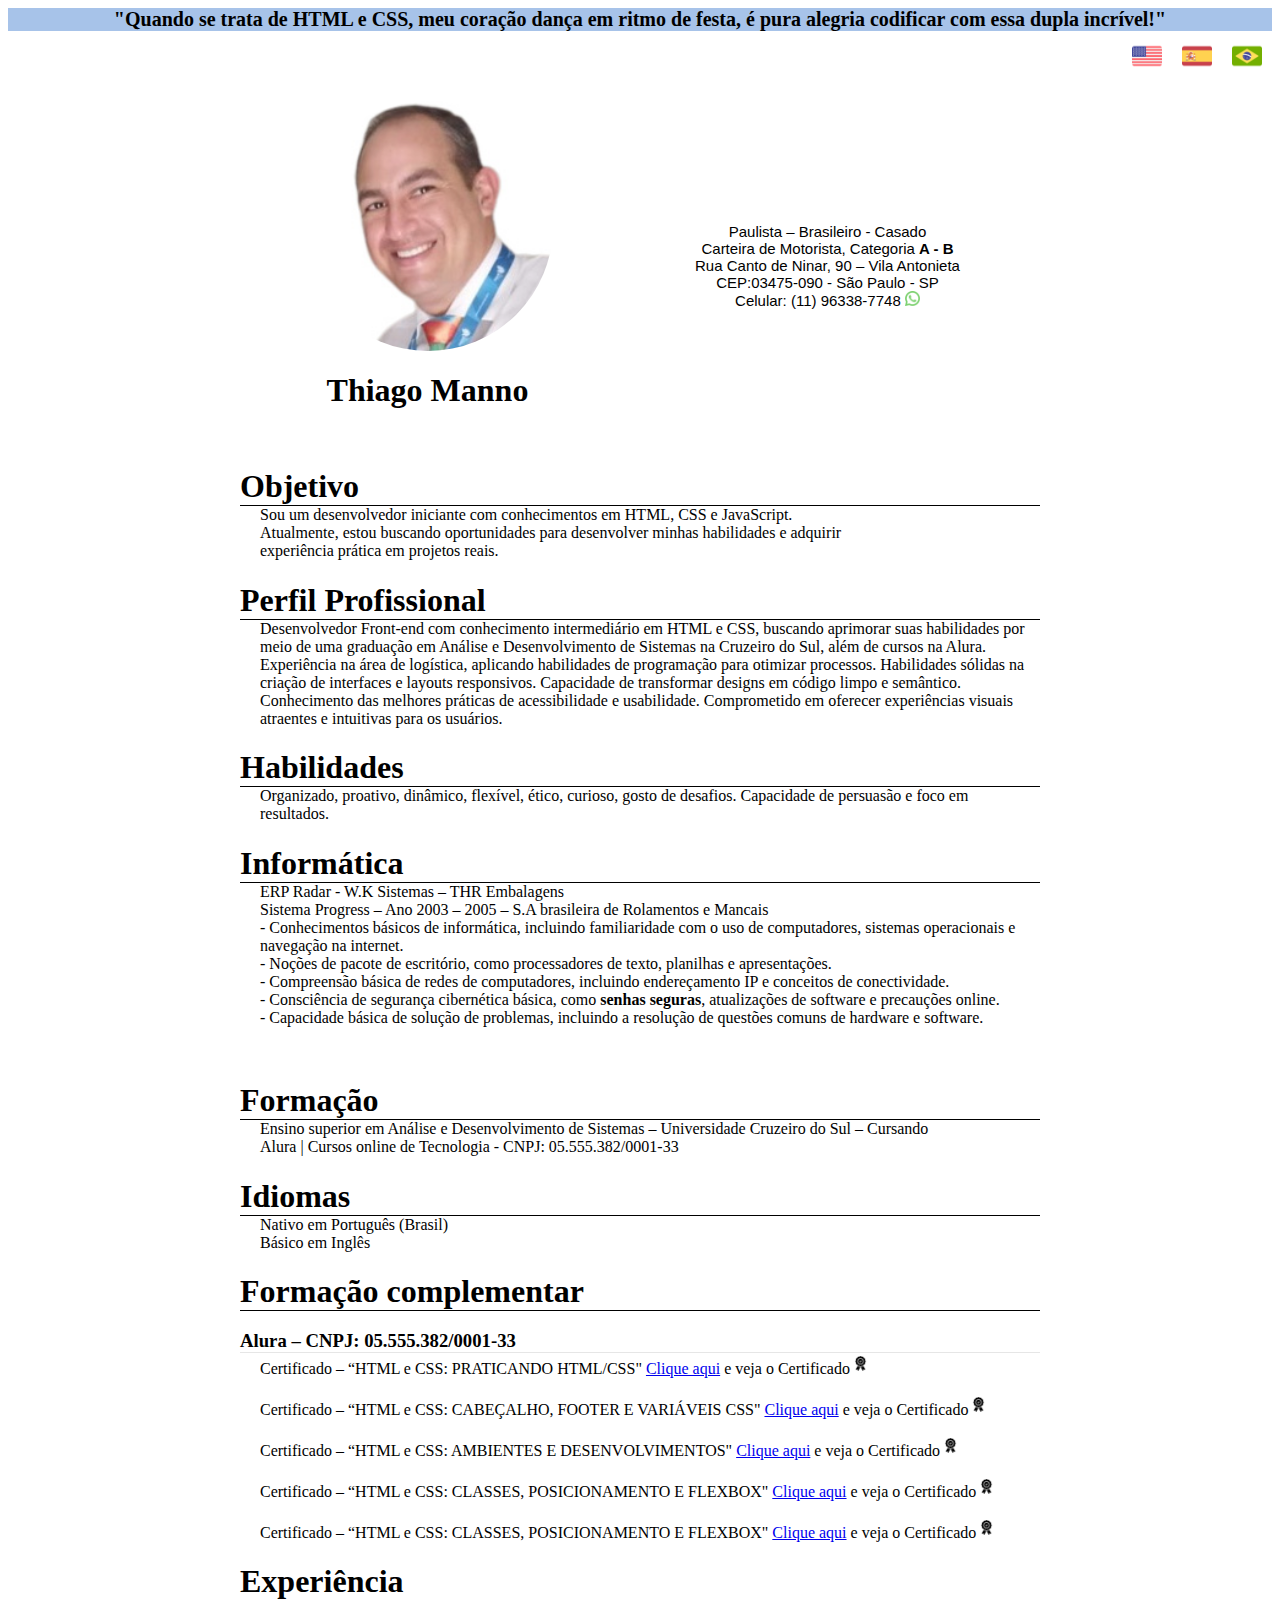
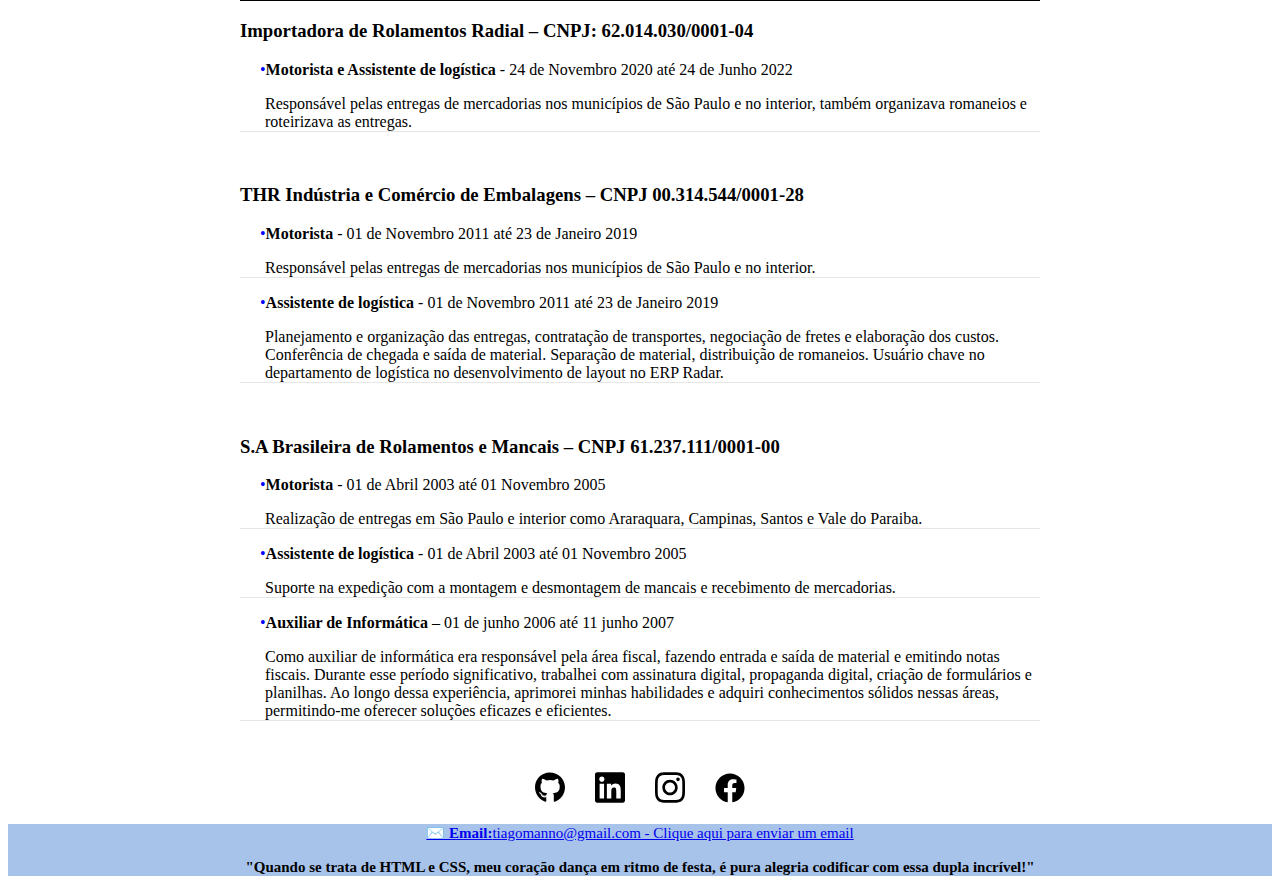
==== commit 53a5f65f: "Update index.html" ====
--- a/index.html
+++ b/index.html
@@ -50,7 +50,7 @@
             <p class="perfil_paragrafo">Organizado, proativo, dinâmico, flexível, ético, curioso, gosto de desafios.
             Capacidade de persuasão e foco em resultados.</p>
 
-        <h1 class="perfil_titulo">Projetos</h1>
+       <!-- <h1 class="perfil_titulo">Projetos</h1>
         <section class="Projetos">
             <ul>
                 <li>
@@ -62,7 +62,8 @@
                     <a class="veja_mais" href="https://amor-caca-thiagomanno.vercel.app" target="_blank">Veja mais 😘 </a>
                 </li>
             </ul>
-        </section>
+        </section> -->
+    
 
         <h1 class="perfil_titulo">Informática</h1>
             <p class="perfil_paragrafo">ERP Radar - W.K Sistemas – THR Embalagens<br>
